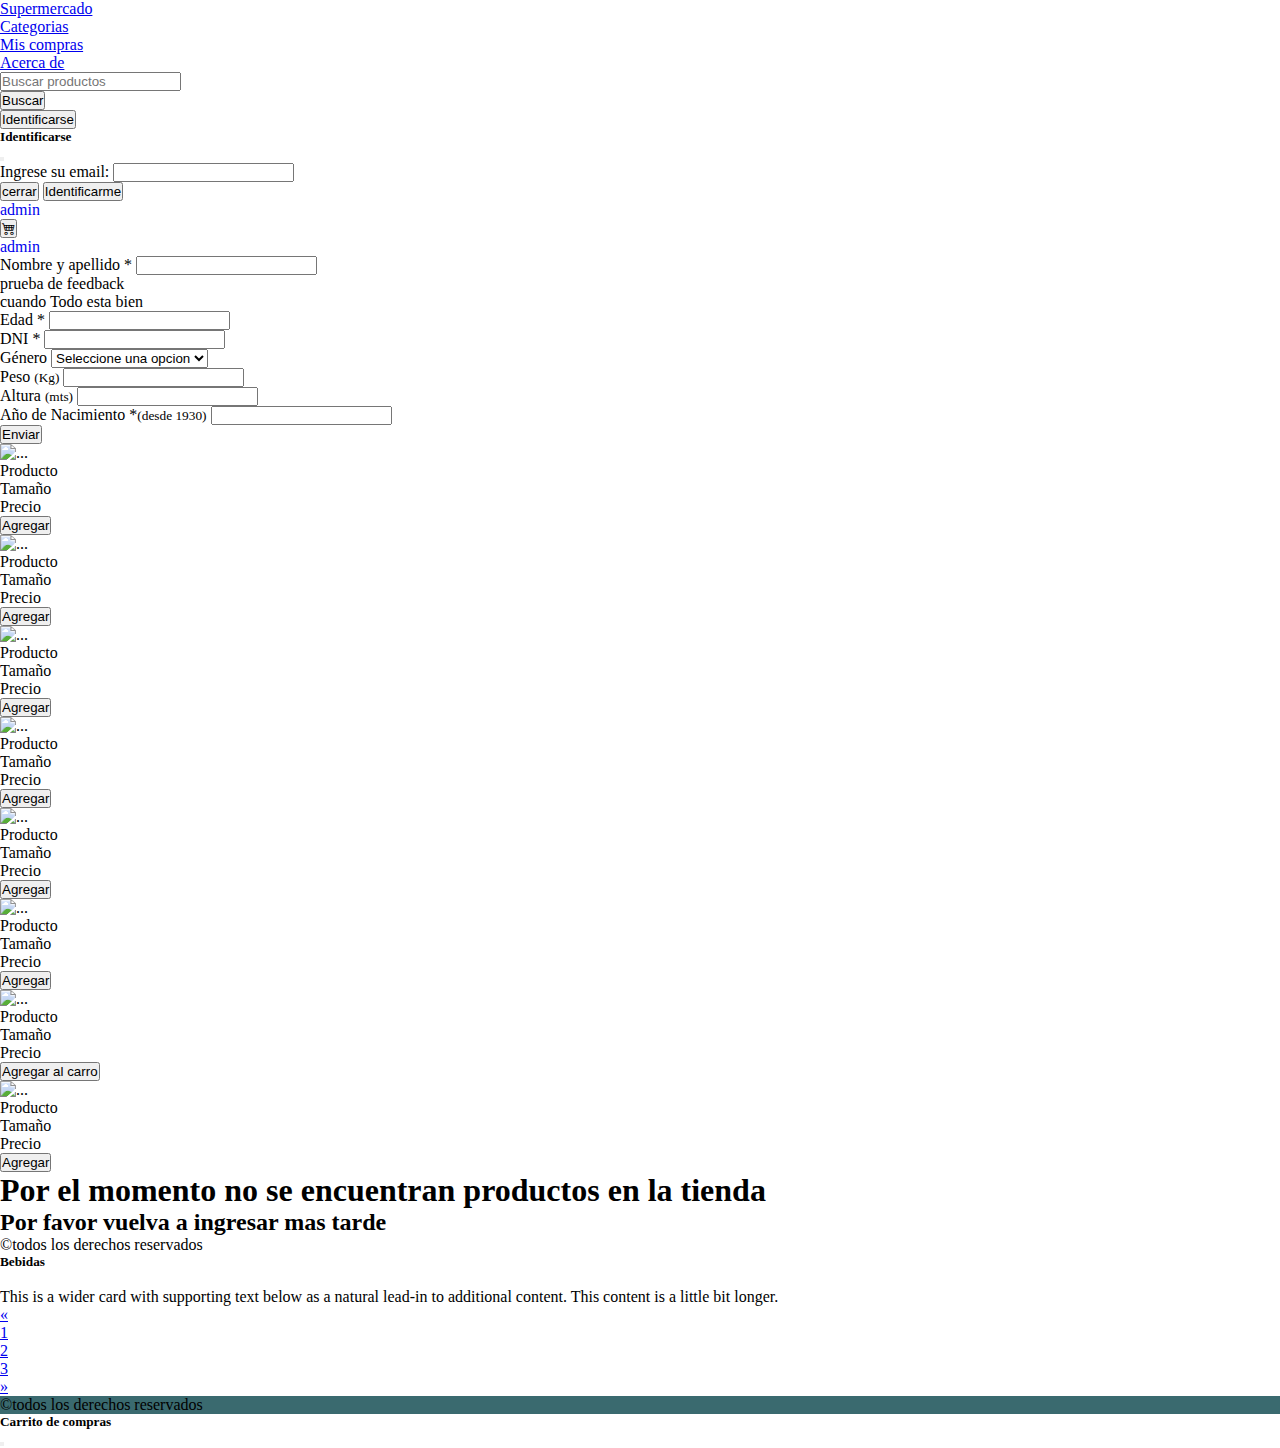
==== index.html @ f16c367e "Merge branch 'dev' into fara" ====
<!DOCTYPE html>
<html lang="es">
  <head>
    <meta charset="UTF-8" />
    <meta http-equiv="X-UA-Compatible" content="IE=edge" />
    <meta name="viewport" content="width=device-width, initial-scale=1.0" />
    <!-- CSS only -->
    <link
      href="https://cdn.jsdelivr.net/npm/bootstrap@5.2.0/dist/css/bootstrap.min.css"
      rel="stylesheet"
      integrity="sha384-gH2yIJqKdNHPEq0n4Mqa/HGKIhSkIHeL5AyhkYV8i59U5AR6csBvApHHNl/vI1Bx"
      crossorigin="anonymous"
    />

    <link
      rel="stylesheet"
      href="https://cdn.jsdelivr.net/npm/bootstrap-icons@1.9.1/font/bootstrap-icons.css"
    />

    <link rel="stylesheet" href="/css/style.css" />

    <title>Pagina principal</title>
  </head>
  <body>
    <header>
      <nav class="navbar navbar-expand-lg bg-danger row">
        <div class="d-flex justify-content-evenly">
          <div class="justify-content-center">
            <ul class="navbar-nav">
              <li class="nav-item mr-3">
                <a class="navbar-brand text-white" href="#">Supermercado</a>
              </li>
              <li class="nav-item">
                <a   class="nav-link text-white" href="#">Categorias</a>
              </li>
              <li class="nav-item">
                <a class="nav-link text-white" href="#">Mis compras</a>
              </li>
              <li class="nav-item">
                <a class="nav-link text-white" href="#">Acerca de</a>
              </li>
            </ul>
          </div>

          <div class="justify-content-center">
            <ul class="navbar-nav col">
              <li class="nav-item">
                <input
                  id="search"
                  name="search"
                  class="form-control"
                  placeholder="Buscar productos"
                  autocomplete="off"
                  aria-label="Search"
                  data-test="search-input"
                  value=""
                />
              </li>
              <li class="nav-item">
                <button type="search" class="btn btn-outline-light text-white">
                  Buscar
                </button>
              </li>
            </ul>
          </div>

          <div class="row">
            <button
              type="button"
              class="btn btn-outline-light text-white"
              data-bs-toggle="modal"
              data-bs-target="#exampleModal"
              data-bs-whatever="@mdo"
            >
              Identificarse
            </button>

            <div
              class="modal fade"
              id="exampleModal"
              tabindex="-1"
              aria-labelledby="exampleModalLabel"
              aria-hidden="true"
            >
              <div class="modal-dialog">
                <div class="modal-content">
                  <div class="modal-header">
                    <h5 class="modal-title" id="exampleModalLabel">
                      Identificarse
                    </h5>
                    <button
                      type="button"
                      class="btn-close"
                      data-bs-dismiss="modal"
                      aria-label="Close"
                    ></button>
                  </div>
                  <div class="modal-body">
                    <form>
                      <div class="mb-3">
                        <label for="email" class="col-form-label"
                          >Ingrese su email:</label
                        >
                        <input type="email" class="form-control" id="email" />
                      </div>
                      <div class="modal-footer">
                        <button
                          type="button"
                          class="btn btn-secondary"
                          data-bs-dismiss="modal"
                        >
                          cerrar
                        </button>
                        <button
                          type="button"
                          class="btn btn-primary"
                          id="btn-identificarse"
                        >
                          Identificarme
                        </button>
                      </div>
                    </form>
                  </div>
                </div>
              </div>
            </div>
          </div>
          <div>

            <a
              class="fs-5 text-center text-white justify-content-center"
              id="linkAdmin"
              type="link"
              href="/pages/administrador.html"
            >
              admin
            </a>
          </div>
          <button
            class="btn btn-outline-light"
            type="button"
            data-bs-toggle="offcanvas"
            data-bs-target="#offcanvasRight"
            aria-controls="offcanvasRight"
          >
          <i class="bi bi-cart4"></i>
          </button>
        </div>

          <a class="fs-5 text-center text-white justify-content-center" id="linkAdmin" type="link" href="/pages/administrador.html">
            admin
          </a> 
        </div> 
         
        </div>           
    </nav>
  </header>

    <main>
      <section class="container">
        <article>
            <!-- VENTANA MODAL AQUI DEJO EL LOGIN DEL ULTIMO FORM QUE USAMOS CON EMILSE -->
    <aside class="col-12 col-md-6">
      <form class="bg-light p-3 " >
        <div class="mb-3 " id="nombre">
          <label for="nombre">Nombre y apellido *</label>
          <input type="text"  class="form-control "/>
          <div class="invalid-feedback">prueba de feedback</div>
          <div class="valid-feedback">cuando Todo esta bien</div>
        </div>
        <div class="mb-3">
          <label for="edad">Edad *</label>
          <input type="text"  class="form-control" />
        </div>
        <div class="mb-3">
          <label for="dni">DNI *</label>
          <input type="text"  class="form-control" />
        </div>
        <div class="mb-3">
          <label for="genero">Género</label>
          <select  class="form-control">
            <option value="">Seleccione una opcion</option>
            <option value="H">Hombre</option>
            <option value="M">Mujer</option>
          </select>
        </div>
        <div class="mb-3">
          <label for="peso"
            >Peso <small class="text-muted">(Kg)</small></label
          >
          <input type="text"  class="form-control" />
        </div>
        <div class="mb-3">
          <label for="altura"
            >Altura <small class="text-muted">(mts)</small></label
          >
          <input type="text"  class="form-control" />
        </div>
        <div class="mb-3">
          <label for="fechaNacimiento"
            >Año de Nacimiento *<small class="text-muted"
              >(desde 1930)</small
            ></label
          >
          <input type="number"  class="form-control" />
        </div>
        <button class="btn btn-primary" type="submit">Enviar</button>
        
        <div class="alert alert-danger mt-3 d-none" role="alert" id="msjError">
        </div>
      </form>
    </aside>
        </article>
        

  <main class="container-fluid">
    <div class="col col-12">
    <div class="d-flex flex-wrap justify-content-center align-items-center">
    <div class="card m-2 p-1" style="width: 15rem;">
      <img src="https://picsum.photos/50" class="card-img-top" alt="...">
      <div class="card-body">
        <ul class="list-group list-group-flush">
          <li class="list-group-item">Producto</li>
          <li class="list-group-item">Tamaño</li>
          <li class="list-group-item">Precio</li>
        </ul>
        <button class="col-12 btn btn-danger agregarCarro" type="submit">
          Agregar
        </button>
      </div>
    </div>
    <div class="card m-2 p-1" style="width: 15rem;">
      <img src="https://picsum.photos/100" class="card-img-top" alt="...">
      <div class="card-body">
        <ul class="list-group list-group-flush">
          <li class="list-group-item">Producto</li>
          <li class="list-group-item">Tamaño</li>
          <li class="list-group-item">Precio</li>
        </ul>
        <button class="col-12 btn btn-danger agregarCarro" type="submit">
          Agregar
        </button>
      </div>
    </div>
    <div class="card m-2 p-1" style="width: 15rem;">
      <img src="https://picsum.photos/100" class="card-img-top" alt="...">
      <div class="card-body">
        <ul class="list-group list-group-flush">
          <li class="list-group-item">Producto</li>
          <li class="list-group-item">Tamaño</li>
          <li class="list-group-item">Precio</li>
        </ul>
        <button class="col-12 btn btn-danger agregarCarro" type="submit">
          Agregar
        </button>
      </div>
    </div>
    <div class="card m-2 p-1" style="width: 15rem;">
      <img src="https://picsum.photos/100" class="card-img-top" alt="...">
      <div class="card-body">
        <ul class="list-group list-group-flush">
          <li class="list-group-item">Producto</li>
          <li class="list-group-item">Tamaño</li>
          <li class="list-group-item">Precio</li>
        </ul>
        <button class="col-12 btn btn-danger agregarCarro" type="submit">
          Agregar
        </button>
      </div>
    </div>
    <div class="card m-2 p-1" style="width: 15rem;">
      <img src="https://picsum.photos/100" class="card-img-top" alt="...">
      <div class="card-body">
        <ul class="list-group list-group-flush">
          <li class="list-group-item">Producto</li>
          <li class="list-group-item">Tamaño</li>
          <li class="list-group-item">Precio</li>
        </ul>
        <button class="col-12 btn btn-danger agregarCarro" type="submit">
          Agregar
        </button>
      </div>
    </div>
    <div class="card m-2 p-1" style="width: 15rem;">
      <img src="https://picsum.photos/100" class="card-img-top" alt="...">
      <div class="card-body">
        <ul class="list-group list-group-flush">
          <li class="list-group-item">Producto</li>
          <li class="list-group-item">Tamaño</li>
          <li class="list-group-item">Precio</li>
        </ul>
        <button class="col-12 btn btn-danger agregarCarro" type="submit">
          Agregar
        </button>
      </div>
    </div>
    <div class="card m-2 p-1" style="width: 15rem;">
      <img src="https://picsum.photos/100" class="card-img-top" alt="...">
      <div class="card-body">
        <ul class="list-group list-group-flush">
          <li class="list-group-item">Producto</li>
          <li class="list-group-item">Tamaño</li>
          <li class="list-group-item">Precio</li>
        </ul>

        <button class="col-12 btn btn-danger agregarCarro" type="submit">
          Agregar al carro
        </button>
      </div>
    </div>
    <div class="card m-2 p-1" style="width: 15rem;">
      <img src="https://picsum.photos/100" class="card-img-top" alt="...">
      <div class="card-body">
        <ul class="list-group list-group-flush">
          <li class="list-group-item">Producto</li>
          <li class="list-group-item">Tamaño</li>
          <li class="list-group-item">Precio</li>
        </ul>   
        <button class="col-12 btn btn-danger agregarCarro" type="submit">
          Agregar
        </button>
      </div>
    </div>
  </div>
 
  


      </nav>
    </header>

    <main class="container-fluid">
      <section
        class="d-flex flex-wrap justify-content-center align-items-center"
        id="grillaProductos"
      ></section>
    </main>


    <footer class="text-center bg-danger text-white py-5">&copy;todos los derechos reservados
        <article class="row">
          <div class="card m-1 col-12 col-md-6 col col-lg-4" >
            <div class="row">
                <div class="card-body">
                  <h5 class="card-title">Bebidas</h5>
                  <img src="https://picsum.photos/200" alt=""> 
                  <p class="card-text">
                    This is a wider card with supporting text below as a natural
                    lead-in to additional content. This content is a little bit
                    longer.
                  </p>
                  
                </div>
              </div>
            </div>          
          </article>
      </section>
      <section >
          <article class="d-flex justify-content-center">
              <nav aria-label="Page navigation example">
                  <ul class="pagination">
                      <li class="page-item">
                          <a class="page-link" href="#" aria-label="Previous">
                              <span aria-hidden="true">&laquo;</span>
                            </a>
                        </li>
                        <li class="page-item"><a class="page-link" href="#">1</a></li>
                        <li class="page-item"><a class="page-link" href="#">2</a></li>
                        <li class="page-item"><a class="page-link" href="#">3</a></li>
                        <li class="page-item">
                            <a class="page-link" href="#" aria-label="Next">
                                <span aria-hidden="true">&raquo;</span>
                            </a>
                        </li>
                    </ul>
                </nav>
            </article>
      </section>
    </main>
    <footer class="text-center colorNav text-white py-5">&copy;todos los derechos reservados
    </footer>

    <div
      class="offcanvas offcanvas-end"
      tabindex="-1"
      id="offcanvasRight"
      aria-labelledby="offcanvasRightLabel"
    >
      <div class="offcanvas-header">
        <h5 id="offcanvasRightLabel">Carrito de compras</h5>
        <button
          type="button"
          class="btn-close text-reset"
          data-bs-dismiss="offcanvas"
          aria-label="Close"
        ></button>
      </div>
      <div id="carritoContainer" class="offcanvas-body"></div>
    </div>
    <script
      src="https://cdn.jsdelivr.net/npm/bootstrap@5.2.0/dist/js/bootstrap.bundle.min.js"
      integrity="sha384-A3rJD856KowSb7dwlZdYEkO39Gagi7vIsF0jrRAoQmDKKtQBHUuLZ9AsSv4jD4Xa"
      crossorigin="anonymous"
    ></script>

  <script src="js/app.js" type="module"></script>

</body>
</html>
---- css/style.css ----
*{
    padding: 0;
    margin: 0;
}

#linkAdmin{
    text-decoration: none;
}

 .cardBtn{
        background-color: #074f55 ;
    }
    .body{
        background-color: #d6e0e1 ;
    }
    .colorNav{
        background-color: #3a6a6f ;
    
    }
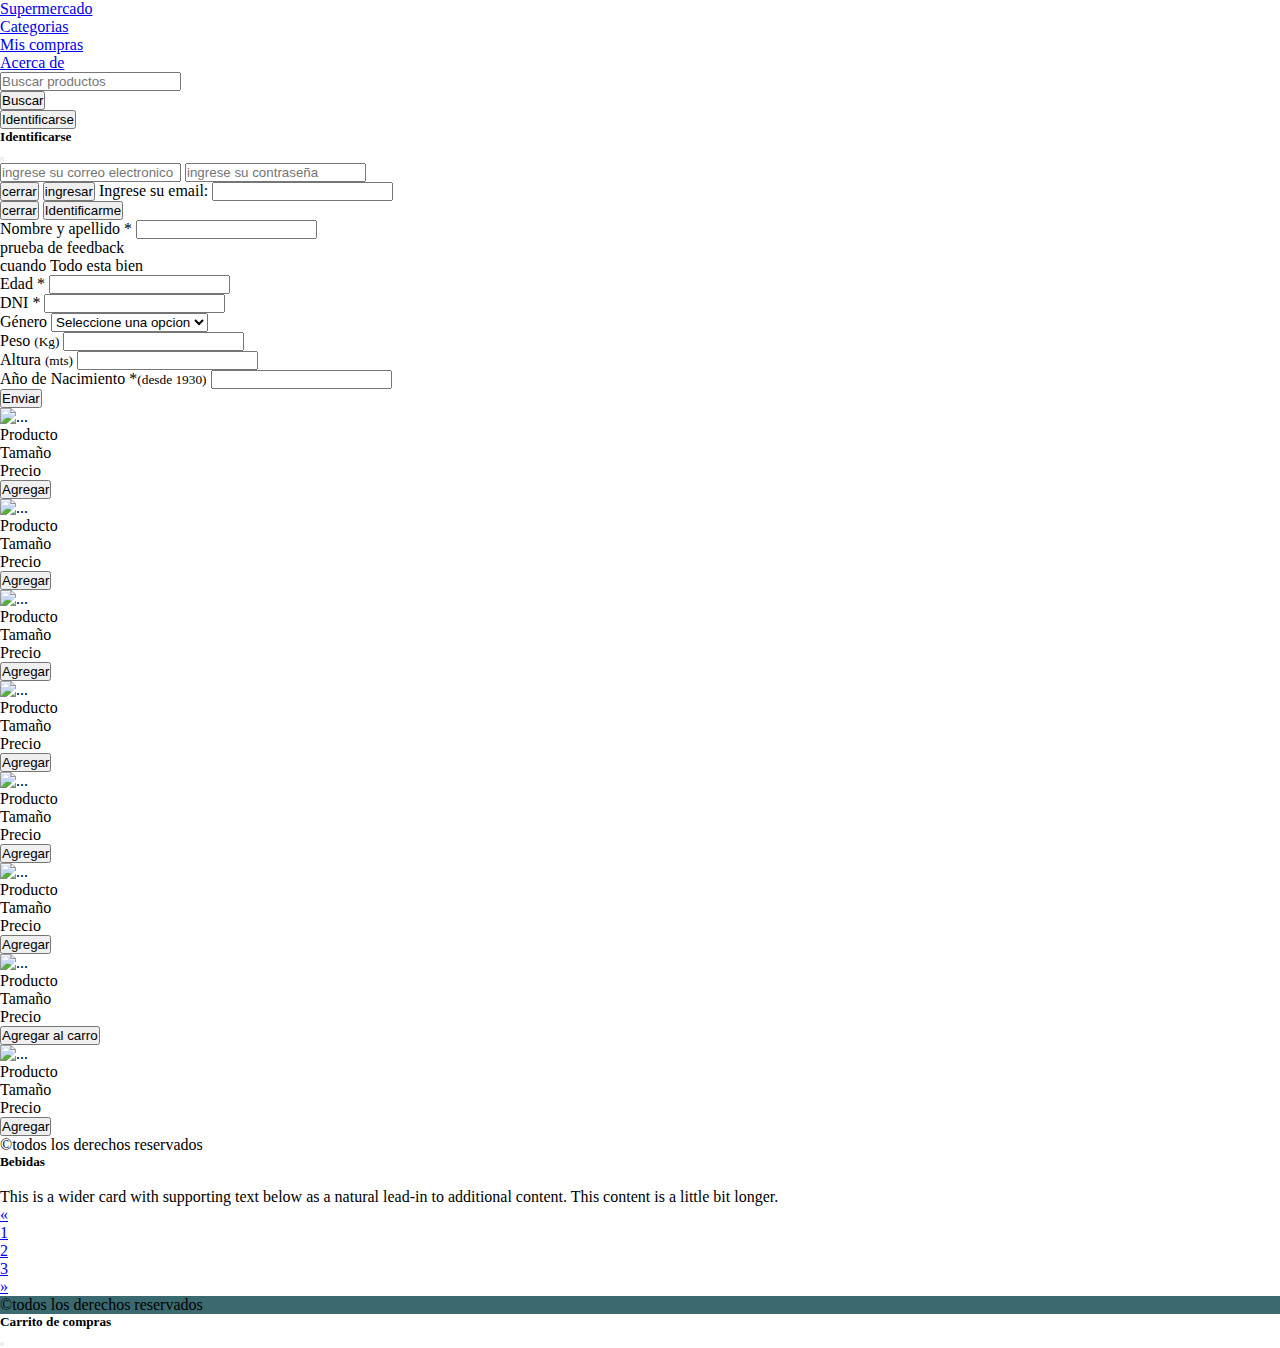
==== commit b946cdf5: "Merge branch 'dev' into sesion" ====
--- a/index.html
+++ b/index.html
@@ -98,6 +98,15 @@
                   <div class="modal-body">
                     <form>
                       <div class="mb-3">
+
+                        
+                        <input type="text" placeholder="ingrese su correo electronico" id="txtCorreo" id="email">
+                        <input type="password" placeholder="ingrese su contraseña" id="txtContraseña">
+                      </div>
+                      <div class="modal-footer">
+                        <button type="button" class="btn btn-secondary" data-bs-dismiss="modal">cerrar</button>
+                        <input type="button" value="ingresar" id="btnIngresar"></input>
+
                         <label for="email" class="col-form-label"
                           >Ingrese su email:</label
                         >
@@ -118,12 +127,18 @@
                         >
                           Identificarme
                         </button>
+
                       </div>
                     </form>
                   </div>
                 </div>
               </div>
             </div>
+
+            
+          </div> 
+          <!-- <div>
+
           </div>
           <div>
 
@@ -150,7 +165,7 @@
           <a class="fs-5 text-center text-white justify-content-center" id="linkAdmin" type="link" href="/pages/administrador.html">
             admin
           </a> 
-        </div> 
+        </div>  -->
          
         </div>           
     </nav>
@@ -403,7 +418,7 @@
       crossorigin="anonymous"
     ></script>
 
-  <script src="js/app.js" type="module"></script>
+    <script src="js/sesion.js"></script>
 
 </body>
 </html>
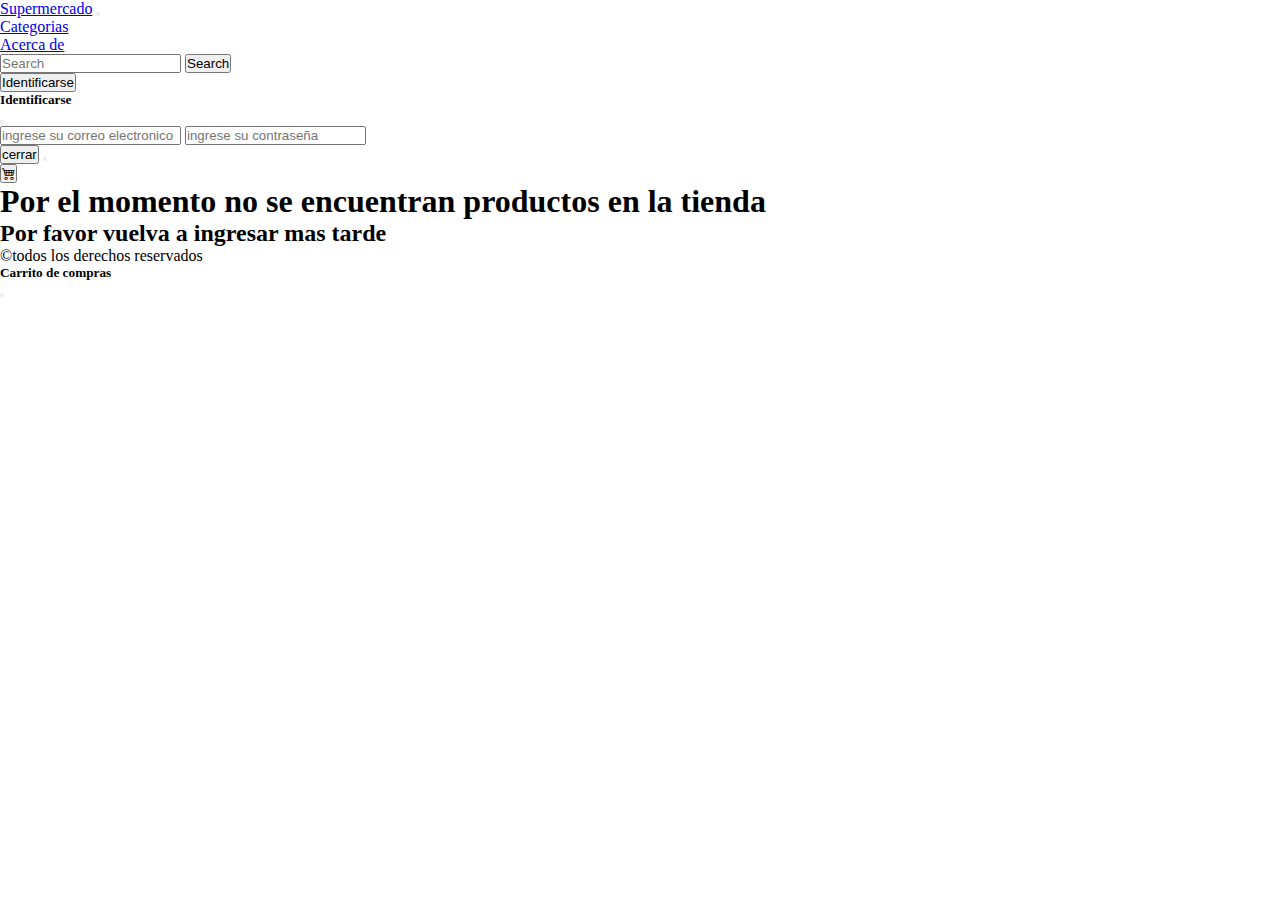
==== commit 178071c6: "Merge de fara y sesion" ====
--- a/index.html
+++ b/index.html
@@ -11,60 +11,37 @@
       integrity="sha384-gH2yIJqKdNHPEq0n4Mqa/HGKIhSkIHeL5AyhkYV8i59U5AR6csBvApHHNl/vI1Bx"
       crossorigin="anonymous"
     />
-
     <link
       rel="stylesheet"
       href="https://cdn.jsdelivr.net/npm/bootstrap-icons@1.9.1/font/bootstrap-icons.css"
     />
-
     <link rel="stylesheet" href="/css/style.css" />
 
     <title>Pagina principal</title>
   </head>
   <body>
     <header>
-      <nav class="navbar navbar-expand-lg bg-danger row">
-        <div class="d-flex justify-content-evenly">
-          <div class="justify-content-center">
-            <ul class="navbar-nav">
-              <li class="nav-item mr-3">
-                <a class="navbar-brand text-white" href="#">Supermercado</a>
-              </li>
-              <li class="nav-item">
-                <a   class="nav-link text-white" href="#">Categorias</a>
-              </li>
-              <li class="nav-item">
-                <a class="nav-link text-white" href="#">Mis compras</a>
-              </li>
-              <li class="nav-item">
-                <a class="nav-link text-white" href="#">Acerca de</a>
+      <nav class="navbar navbar-expand-lg navbar-light bg-danger">
+        <div class="container-fluid">
+          <a class="navbar-brand text-light" href="#">Supermercado</a>
+          <button class="navbar-toggler" type="button" data-bs-toggle="collapse" data-bs-target="#navbarSupportedContent" aria-controls="navbarSupportedContent" aria-expanded="false" aria-label="Toggle navigation">
+            <span class="navbar-toggler-icon"></span>
+          </button>
+          <div class="collapse navbar-collapse" id="navbarSupportedContent">
+            <ul class="navbar-nav mb-2 mb-lg-0 ">
+              <li class="nav-item">
+                <a class="nav-link active text-light" aria-current="page" href="#">Categorias</a>
+              </li>
+              <li class="nav-item">
+                <a class="nav-link text-light" href="#">Acerca de</a>
               </li>
             </ul>
-          </div>
-
-          <div class="justify-content-center">
-            <ul class="navbar-nav col">
-              <li class="nav-item">
-                <input
-                  id="search"
-                  name="search"
-                  class="form-control"
-                  placeholder="Buscar productos"
-                  autocomplete="off"
-                  aria-label="Search"
-                  data-test="search-input"
-                  value=""
-                />
-              </li>
-              <li class="nav-item">
-                <button type="search" class="btn btn-outline-light text-white">
-                  Buscar
-                </button>
-              </li>
-            </ul>
-          </div>
-
-          <div class="row">
+            <form class="d-flex mx-lg-auto">
+              <input class="form-control me-2" type="search" placeholder="Search" aria-label="Search" id="search">
+              <button class="btn btn-outline-success btn-outline-light" type="submit">Search</button>
+            </form>
+          </div>
+          <div>
             <button
               type="button"
               class="btn btn-outline-light text-white"
@@ -98,19 +75,17 @@
                   <div class="modal-body">
                     <form>
                       <div class="mb-3">
-
-                        
-                        <input type="text" placeholder="ingrese su correo electronico" id="txtCorreo" id="email">
-                        <input type="password" placeholder="ingrese su contraseña" id="txtContraseña">
-                      </div>
-                      <div class="modal-footer">
-                        <button type="button" class="btn btn-secondary" data-bs-dismiss="modal">cerrar</button>
-                        <input type="button" value="ingresar" id="btnIngresar"></input>
-
-                        <label for="email" class="col-form-label"
-                          >Ingrese su email:</label
-                        >
-                        <input type="email" class="form-control" id="email" />
+                        <input
+                          type="text"
+                          placeholder="ingrese su correo electronico"
+                          id="txtCorreo"
+                          id="email"
+                        />
+                        <input
+                          type="password"
+                          placeholder="ingrese su contraseña"
+                          id="txtContraseña"
+                        />
                       </div>
                       <div class="modal-footer">
                         <button
@@ -122,34 +97,130 @@
                         </button>
                         <button
                           type="button"
-                          class="btn btn-primary"
-                          id="btn-identificarse"
-                        >
-                          Identificarme
-                        </button>
-
+                          value="ingresar"
+                          id="btnIngresar"
+                        ></button>
                       </div>
                     </form>
                   </div>
                 </div>
               </div>
             </div>
-
-            
-          </div> 
-          <!-- <div>
-
-          </div>
-          <div>
-
-            <a
-              class="fs-5 text-center text-white justify-content-center"
-              id="linkAdmin"
-              type="link"
-              href="/pages/administrador.html"
-            >
-              admin
-            </a>
+          </div>
+          <button
+            class="btn btn-outline-light ms-5 me-lg-5"
+            type="button"
+            data-bs-toggle="offcanvas"
+            data-bs-target="#offcanvasRight"
+            aria-controls="offcanvasRight"
+          >
+            <i class="bi bi-cart4"></i>
+          </button>
+        </div>
+      </nav>
+      <!-- <nav class="navbar navbar-expand-lg bg-danger row ">
+        <div class="d-flex justify-content-evenly">
+          <div class="">
+            <ul class="navbar-nav">
+              <li class="nav-item mr-3">
+                <a class="navbar-brand text-white" href="#">Supermercado</a>
+              </li>
+              <li class="nav-item">
+                <a class="nav-link text-white" href="#">Categorias</a>
+              </li>
+              <li class="nav-item">
+                <a class="nav-link text-white" href="#">Acerca de</a>
+              </li>
+            </ul>
+          </div>
+
+          <div class="justify-content-center">
+            <ul class="navbar-nav col">
+              <li class="nav-item">
+                <input
+                  id="search"
+                  name="search"
+                  class="form-control"
+                  placeholder="Buscar productos"
+                  autocomplete="off"
+                  aria-label="Search"
+                  data-test="search-input"
+                  value=""
+                />
+              </li>
+              <li class="nav-item">
+                <button type="search" class="btn btn-outline-light text-white">
+                  Buscar
+                </button>
+              </li>
+            </ul>
+          </div>
+
+          <div class="row">
+            <button
+              type="button"
+              class="btn btn-outline-light text-white"
+              data-bs-toggle="modal"
+              data-bs-target="#exampleModal"
+              data-bs-whatever="@mdo"
+            >
+              Identificarse
+            </button>
+
+            <div
+              class="modal fade"
+              id="exampleModal"
+              tabindex="-1"
+              aria-labelledby="exampleModalLabel"
+              aria-hidden="true"
+            >
+              <div class="modal-dialog">
+                <div class="modal-content">
+                  <div class="modal-header">
+                    <h5 class="modal-title" id="exampleModalLabel">
+                      Identificarse
+                    </h5>
+                    <button
+                      type="button"
+                      class="btn-close"
+                      data-bs-dismiss="modal"
+                      aria-label="Close"
+                    ></button>
+                  </div>
+                  <div class="modal-body">
+                    <form>
+                      <div class="mb-3">
+                        <input
+                          type="text"
+                          placeholder="ingrese su correo electronico"
+                          id="txtCorreo"
+                          id="email"
+                        />
+                        <input
+                          type="password"
+                          placeholder="ingrese su contraseña"
+                          id="txtContraseña"
+                        />
+                      </div>
+                      <div class="modal-footer">
+                        <button
+                          type="button"
+                          class="btn btn-secondary"
+                          data-bs-dismiss="modal"
+                        >
+                          cerrar
+                        </button>
+                        <button
+                          type="button"
+                          value="ingresar"
+                          id="btnIngresar"
+                        ></button>
+                      </div>
+                    </form>
+                  </div>
+                </div>
+              </div>
+            </div>
           </div>
           <button
             class="btn btn-outline-light"
@@ -158,190 +229,10 @@
             data-bs-target="#offcanvasRight"
             aria-controls="offcanvasRight"
           >
-          <i class="bi bi-cart4"></i>
+            <i class="bi bi-cart4"></i>
           </button>
         </div>
-
-          <a class="fs-5 text-center text-white justify-content-center" id="linkAdmin" type="link" href="/pages/administrador.html">
-            admin
-          </a> 
-        </div>  -->
-         
-        </div>           
-    </nav>
-  </header>
-
-    <main>
-      <section class="container">
-        <article>
-            <!-- VENTANA MODAL AQUI DEJO EL LOGIN DEL ULTIMO FORM QUE USAMOS CON EMILSE -->
-    <aside class="col-12 col-md-6">
-      <form class="bg-light p-3 " >
-        <div class="mb-3 " id="nombre">
-          <label for="nombre">Nombre y apellido *</label>
-          <input type="text"  class="form-control "/>
-          <div class="invalid-feedback">prueba de feedback</div>
-          <div class="valid-feedback">cuando Todo esta bien</div>
-        </div>
-        <div class="mb-3">
-          <label for="edad">Edad *</label>
-          <input type="text"  class="form-control" />
-        </div>
-        <div class="mb-3">
-          <label for="dni">DNI *</label>
-          <input type="text"  class="form-control" />
-        </div>
-        <div class="mb-3">
-          <label for="genero">Género</label>
-          <select  class="form-control">
-            <option value="">Seleccione una opcion</option>
-            <option value="H">Hombre</option>
-            <option value="M">Mujer</option>
-          </select>
-        </div>
-        <div class="mb-3">
-          <label for="peso"
-            >Peso <small class="text-muted">(Kg)</small></label
-          >
-          <input type="text"  class="form-control" />
-        </div>
-        <div class="mb-3">
-          <label for="altura"
-            >Altura <small class="text-muted">(mts)</small></label
-          >
-          <input type="text"  class="form-control" />
-        </div>
-        <div class="mb-3">
-          <label for="fechaNacimiento"
-            >Año de Nacimiento *<small class="text-muted"
-              >(desde 1930)</small
-            ></label
-          >
-          <input type="number"  class="form-control" />
-        </div>
-        <button class="btn btn-primary" type="submit">Enviar</button>
-        
-        <div class="alert alert-danger mt-3 d-none" role="alert" id="msjError">
-        </div>
-      </form>
-    </aside>
-        </article>
-        
-
-  <main class="container-fluid">
-    <div class="col col-12">
-    <div class="d-flex flex-wrap justify-content-center align-items-center">
-    <div class="card m-2 p-1" style="width: 15rem;">
-      <img src="https://picsum.photos/50" class="card-img-top" alt="...">
-      <div class="card-body">
-        <ul class="list-group list-group-flush">
-          <li class="list-group-item">Producto</li>
-          <li class="list-group-item">Tamaño</li>
-          <li class="list-group-item">Precio</li>
-        </ul>
-        <button class="col-12 btn btn-danger agregarCarro" type="submit">
-          Agregar
-        </button>
-      </div>
-    </div>
-    <div class="card m-2 p-1" style="width: 15rem;">
-      <img src="https://picsum.photos/100" class="card-img-top" alt="...">
-      <div class="card-body">
-        <ul class="list-group list-group-flush">
-          <li class="list-group-item">Producto</li>
-          <li class="list-group-item">Tamaño</li>
-          <li class="list-group-item">Precio</li>
-        </ul>
-        <button class="col-12 btn btn-danger agregarCarro" type="submit">
-          Agregar
-        </button>
-      </div>
-    </div>
-    <div class="card m-2 p-1" style="width: 15rem;">
-      <img src="https://picsum.photos/100" class="card-img-top" alt="...">
-      <div class="card-body">
-        <ul class="list-group list-group-flush">
-          <li class="list-group-item">Producto</li>
-          <li class="list-group-item">Tamaño</li>
-          <li class="list-group-item">Precio</li>
-        </ul>
-        <button class="col-12 btn btn-danger agregarCarro" type="submit">
-          Agregar
-        </button>
-      </div>
-    </div>
-    <div class="card m-2 p-1" style="width: 15rem;">
-      <img src="https://picsum.photos/100" class="card-img-top" alt="...">
-      <div class="card-body">
-        <ul class="list-group list-group-flush">
-          <li class="list-group-item">Producto</li>
-          <li class="list-group-item">Tamaño</li>
-          <li class="list-group-item">Precio</li>
-        </ul>
-        <button class="col-12 btn btn-danger agregarCarro" type="submit">
-          Agregar
-        </button>
-      </div>
-    </div>
-    <div class="card m-2 p-1" style="width: 15rem;">
-      <img src="https://picsum.photos/100" class="card-img-top" alt="...">
-      <div class="card-body">
-        <ul class="list-group list-group-flush">
-          <li class="list-group-item">Producto</li>
-          <li class="list-group-item">Tamaño</li>
-          <li class="list-group-item">Precio</li>
-        </ul>
-        <button class="col-12 btn btn-danger agregarCarro" type="submit">
-          Agregar
-        </button>
-      </div>
-    </div>
-    <div class="card m-2 p-1" style="width: 15rem;">
-      <img src="https://picsum.photos/100" class="card-img-top" alt="...">
-      <div class="card-body">
-        <ul class="list-group list-group-flush">
-          <li class="list-group-item">Producto</li>
-          <li class="list-group-item">Tamaño</li>
-          <li class="list-group-item">Precio</li>
-        </ul>
-        <button class="col-12 btn btn-danger agregarCarro" type="submit">
-          Agregar
-        </button>
-      </div>
-    </div>
-    <div class="card m-2 p-1" style="width: 15rem;">
-      <img src="https://picsum.photos/100" class="card-img-top" alt="...">
-      <div class="card-body">
-        <ul class="list-group list-group-flush">
-          <li class="list-group-item">Producto</li>
-          <li class="list-group-item">Tamaño</li>
-          <li class="list-group-item">Precio</li>
-        </ul>
-
-        <button class="col-12 btn btn-danger agregarCarro" type="submit">
-          Agregar al carro
-        </button>
-      </div>
-    </div>
-    <div class="card m-2 p-1" style="width: 15rem;">
-      <img src="https://picsum.photos/100" class="card-img-top" alt="...">
-      <div class="card-body">
-        <ul class="list-group list-group-flush">
-          <li class="list-group-item">Producto</li>
-          <li class="list-group-item">Tamaño</li>
-          <li class="list-group-item">Precio</li>
-        </ul>   
-        <button class="col-12 btn btn-danger agregarCarro" type="submit">
-          Agregar
-        </button>
-      </div>
-    </div>
-  </div>
- 
-  
-
-
-      </nav>
+      </nav> -->
     </header>
 
     <main class="container-fluid">
@@ -351,48 +242,8 @@
       ></section>
     </main>
 
-
-    <footer class="text-center bg-danger text-white py-5">&copy;todos los derechos reservados
-        <article class="row">
-          <div class="card m-1 col-12 col-md-6 col col-lg-4" >
-            <div class="row">
-                <div class="card-body">
-                  <h5 class="card-title">Bebidas</h5>
-                  <img src="https://picsum.photos/200" alt=""> 
-                  <p class="card-text">
-                    This is a wider card with supporting text below as a natural
-                    lead-in to additional content. This content is a little bit
-                    longer.
-                  </p>
-                  
-                </div>
-              </div>
-            </div>          
-          </article>
-      </section>
-      <section >
-          <article class="d-flex justify-content-center">
-              <nav aria-label="Page navigation example">
-                  <ul class="pagination">
-                      <li class="page-item">
-                          <a class="page-link" href="#" aria-label="Previous">
-                              <span aria-hidden="true">&laquo;</span>
-                            </a>
-                        </li>
-                        <li class="page-item"><a class="page-link" href="#">1</a></li>
-                        <li class="page-item"><a class="page-link" href="#">2</a></li>
-                        <li class="page-item"><a class="page-link" href="#">3</a></li>
-                        <li class="page-item">
-                            <a class="page-link" href="#" aria-label="Next">
-                                <span aria-hidden="true">&raquo;</span>
-                            </a>
-                        </li>
-                    </ul>
-                </nav>
-            </article>
-      </section>
-    </main>
-    <footer class="text-center colorNav text-white py-5">&copy;todos los derechos reservados
+    <footer class="text-center bg-danger text-white py-5">
+      &copy;todos los derechos reservados
     </footer>
 
     <div
@@ -417,10 +268,7 @@
       integrity="sha384-A3rJD856KowSb7dwlZdYEkO39Gagi7vIsF0jrRAoQmDKKtQBHUuLZ9AsSv4jD4Xa"
       crossorigin="anonymous"
     ></script>
-
+    <script src="js/app.js"></script>
     <script src="js/sesion.js"></script>
-
-</body>
+  </body>
 </html>
-
-   
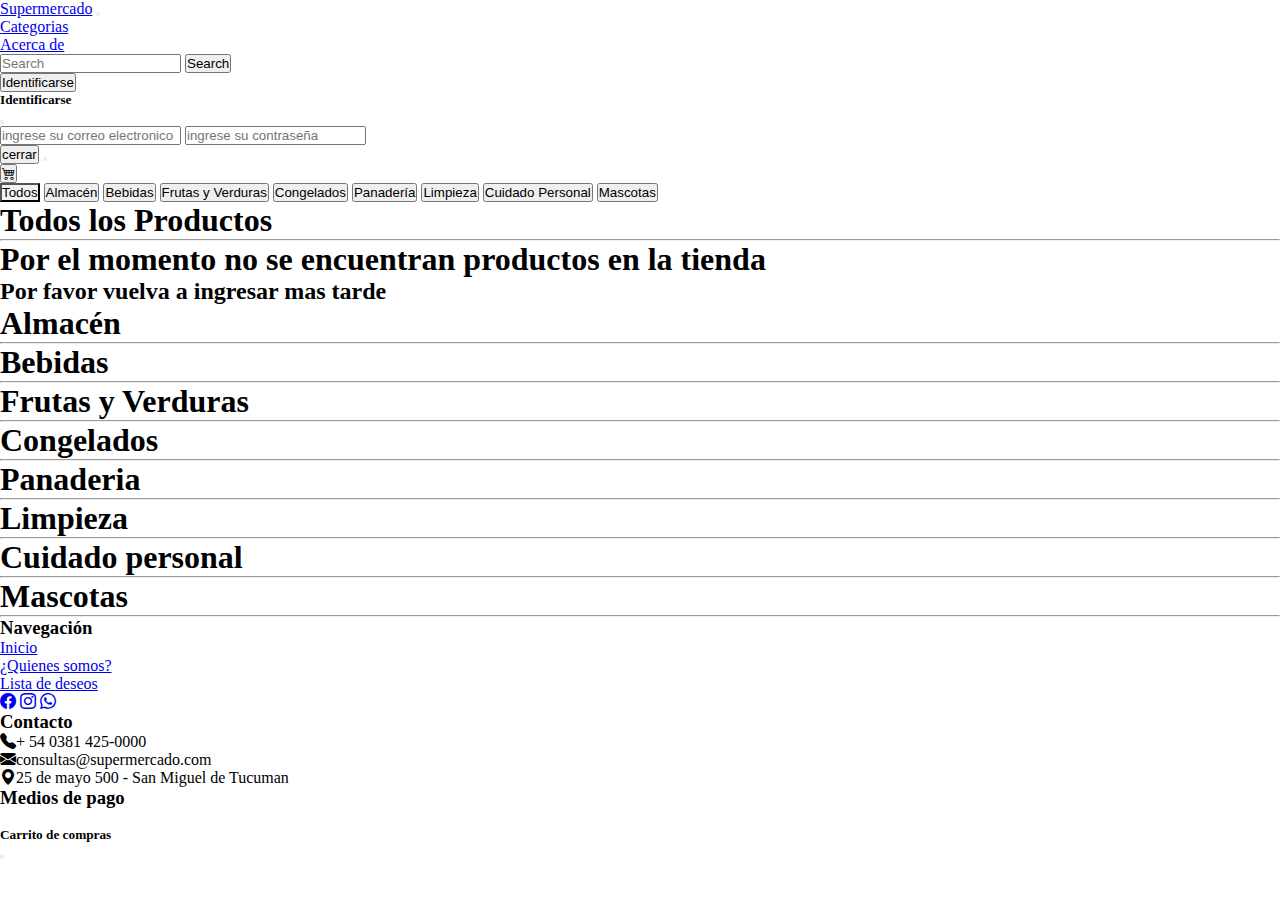
==== commit 812a315d: "Merge branch 'fara' into manu" ====
--- a/index.html
+++ b/index.html
@@ -24,21 +24,45 @@
       <nav class="navbar navbar-expand-lg navbar-light bg-danger">
         <div class="container-fluid">
           <a class="navbar-brand text-light" href="#">Supermercado</a>
-          <button class="navbar-toggler" type="button" data-bs-toggle="collapse" data-bs-target="#navbarSupportedContent" aria-controls="navbarSupportedContent" aria-expanded="false" aria-label="Toggle navigation">
+          <button
+            class="navbar-toggler"
+            type="button"
+            data-bs-toggle="collapse"
+            data-bs-target="#navbarSupportedContent"
+            aria-controls="navbarSupportedContent"
+            aria-expanded="false"
+            aria-label="Toggle navigation"
+          >
             <span class="navbar-toggler-icon"></span>
           </button>
           <div class="collapse navbar-collapse" id="navbarSupportedContent">
-            <ul class="navbar-nav mb-2 mb-lg-0 ">
+            <ul class="navbar-nav mb-2 mb-lg-0">
               <li class="nav-item">
-                <a class="nav-link active text-light" aria-current="page" href="#">Categorias</a>
+                <a
+                  class="nav-link active text-light"
+                  aria-current="page"
+                  href="#"
+                  >Categorias</a
+                >
               </li>
               <li class="nav-item">
                 <a class="nav-link text-light" href="#">Acerca de</a>
               </li>
             </ul>
             <form class="d-flex mx-lg-auto">
-              <input class="form-control me-2" type="search" placeholder="Search" aria-label="Search" id="search">
-              <button class="btn btn-outline-success btn-outline-light" type="submit">Search</button>
+              <input
+                class="form-control me-2"
+                type="search"
+                placeholder="Search"
+                aria-label="Search"
+                id="search"
+              />
+              <button
+                class="btn btn-outline-success btn-outline-light"
+                type="submit"
+              >
+                Search
+              </button>
             </form>
           </div>
           <div>
@@ -118,132 +142,368 @@
           </button>
         </div>
       </nav>
-      <!-- <nav class="navbar navbar-expand-lg bg-danger row ">
-        <div class="d-flex justify-content-evenly">
-          <div class="">
-            <ul class="navbar-nav">
-              <li class="nav-item mr-3">
-                <a class="navbar-brand text-white" href="#">Supermercado</a>
-              </li>
-              <li class="nav-item">
-                <a class="nav-link text-white" href="#">Categorias</a>
-              </li>
-              <li class="nav-item">
-                <a class="nav-link text-white" href="#">Acerca de</a>
-              </li>
-            </ul>
-          </div>
-
-          <div class="justify-content-center">
-            <ul class="navbar-nav col">
-              <li class="nav-item">
-                <input
-                  id="search"
-                  name="search"
-                  class="form-control"
-                  placeholder="Buscar productos"
-                  autocomplete="off"
-                  aria-label="Search"
-                  data-test="search-input"
-                  value=""
-                />
-              </li>
-              <li class="nav-item">
-                <button type="search" class="btn btn-outline-light text-white">
-                  Buscar
-                </button>
-              </li>
-            </ul>
-          </div>
-
-          <div class="row">
-            <button
-              type="button"
-              class="btn btn-outline-light text-white"
-              data-bs-toggle="modal"
-              data-bs-target="#exampleModal"
-              data-bs-whatever="@mdo"
-            >
-              Identificarse
-            </button>
-
-            <div
-              class="modal fade"
-              id="exampleModal"
-              tabindex="-1"
-              aria-labelledby="exampleModalLabel"
-              aria-hidden="true"
-            >
-              <div class="modal-dialog">
-                <div class="modal-content">
-                  <div class="modal-header">
-                    <h5 class="modal-title" id="exampleModalLabel">
-                      Identificarse
-                    </h5>
-                    <button
-                      type="button"
-                      class="btn-close"
-                      data-bs-dismiss="modal"
-                      aria-label="Close"
-                    ></button>
-                  </div>
-                  <div class="modal-body">
-                    <form>
-                      <div class="mb-3">
-                        <input
-                          type="text"
-                          placeholder="ingrese su correo electronico"
-                          id="txtCorreo"
-                          id="email"
-                        />
-                        <input
-                          type="password"
-                          placeholder="ingrese su contraseña"
-                          id="txtContraseña"
-                        />
-                      </div>
-                      <div class="modal-footer">
-                        <button
-                          type="button"
-                          class="btn btn-secondary"
-                          data-bs-dismiss="modal"
-                        >
-                          cerrar
-                        </button>
-                        <button
-                          type="button"
-                          value="ingresar"
-                          id="btnIngresar"
-                        ></button>
-                      </div>
-                    </form>
-                  </div>
-                </div>
-              </div>
-            </div>
-          </div>
-          <button
-            class="btn btn-outline-light"
-            type="button"
-            data-bs-toggle="offcanvas"
-            data-bs-target="#offcanvasRight"
-            aria-controls="offcanvasRight"
-          >
-            <i class="bi bi-cart4"></i>
-          </button>
-        </div>
-      </nav> -->
     </header>
-
-    <main class="container-fluid">
+    <main class="d-flex align-items-start">
       <section
-        class="d-flex flex-wrap justify-content-center align-items-center"
-        id="grillaProductos"
-      ></section>
+        class="nav flex-column nav-pills col-2"
+        id="v-pills-tab"
+        role="tablist"
+        aria-orientation="vertical"
+      >
+        <button
+          class="nav-link text-dark py-3 rounded-0 active text-start"
+          id="v-pills-todos-tab"
+          data-bs-toggle="pill"
+          data-bs-target="#v-pills-todos"
+          type="button"
+          role="tab"
+          aria-controls="v-pills-todos"
+          aria-selected="true"
+        >
+          Todos
+        </button>
+        <button
+          class="nav-link text-dark py-3 rounded-0 text-start"
+          id="v-pills-almacen-tab"
+          data-bs-toggle="pill"
+          data-bs-target="#v-pills-almacen"
+          type="button"
+          role="tab"
+          aria-controls="v-pills-almacen"
+          aria-selected="false"
+        >
+          Almacén
+        </button>
+        <button
+          class="nav-link text-dark py-3 rounded-0 text-start"
+          id="v-pills-bebidas-tab"
+          data-bs-toggle="pill"
+          data-bs-target="#v-pills-bebidas"
+          type="button"
+          role="tab"
+          aria-controls="v-pills-bebidas"
+          aria-selected="false"
+        >
+          Bebidas
+        </button>
+        <button
+          class="nav-link text-dark py-3 rounded-0 text-start"
+          id="v-pills-frutasVerduras-tab"
+          data-bs-toggle="pill"
+          data-bs-target="#v-pills-frutasVerduras"
+          type="button"
+          role="tab"
+          aria-controls="v-pills-frutasVerduras"
+          aria-selected="false"
+        >
+          Frutas y Verduras
+        </button>
+        <button
+          class="nav-link text-dark py-3 rounded-0 text-start"
+          id="v-pills-congelados-tab"
+          data-bs-toggle="pill"
+          data-bs-target="#v-pills-congelados"
+          type="button"
+          role="tab"
+          aria-controls="v-pills-congelados"
+          aria-selected="false"
+        >
+          Congelados
+        </button>
+        <button
+          class="nav-link text-dark py-3 rounded-0 text-start"
+          id="v-pills-panaderia-tab"
+          data-bs-toggle="pill"
+          data-bs-target="#v-pills-panaderia"
+          type="button"
+          role="tab"
+          aria-controls="v-pills-panaderia"
+          aria-selected="false"
+        >
+          Panadería
+        </button>
+        <button
+          class="nav-link text-dark py-3 rounded-0 text-start"
+          id="v-pills-limpieza-tab"
+          data-bs-toggle="pill"
+          data-bs-target="#v-pills-limpieza"
+          type="button"
+          role="tab"
+          aria-controls="v-pills-limpieza"
+          aria-selected="false"
+        >
+          Limpieza
+        </button>
+        <button
+          class="nav-link text-dark py-3 rounded-0 text-start"
+          id="v-pills-cuidadoPersonal-tab"
+          data-bs-toggle="pill"
+          data-bs-target="#v-pills-cuidadoPersonal"
+          type="button"
+          role="tab"
+          aria-controls="v-pills-cuidadoPersonal"
+          aria-selected="false"
+        >
+          Cuidado Personal
+        </button>
+        <button
+          class="nav-link text-dark py-3 rounded-0 text-start"
+          id="v-pills-mascotas-tab"
+          data-bs-toggle="pill"
+          data-bs-target="#v-pills-mascotas"
+          type="button"
+          role="tab"
+          aria-controls="v-pills-mascotas"
+          aria-selected="false"
+        >
+          Mascotas
+        </button>
+      </section>
+      <section class="col-10 tab-content" id="v-pills-tabContent">
+        <div
+          class="tab-pane fade show active"
+          id="v-pills-todos"
+          role="tabpanel"
+          aria-labelledby="v-pills-todos-tab"
+          tabindex="0"
+        >
+          <div class="container px-5 mt-4">
+            <h1 class="fw-bolder">Todos los Productos</h1>
+            <hr />
+          </div>
+          <div
+            class="row justify-content-around d-flex flex-wrap justify-content-center align-items-center"
+            id="grillaTodos"
+          ></div>
+        </div>
+        <div
+          class="tab-pane fade"
+          id="v-pills-almacen"
+          role="tabpanel"
+          aria-labelledby="v-pills-almacen-tab"
+          tabindex="0"
+        >
+          <div class="container px-5 mt-4">
+            <h1 class="fw-bolder">Almacén</h1>
+            <hr />
+          </div>
+          <div
+            class="row justify-content-around d-flex flex-wrap justify-content-center align-items-center"
+            id="grillaAlmacen"
+          ></div>
+        </div>
+        <div
+          class="tab-pane fade"
+          id="v-pills-bebidas"
+          role="tabpanel"
+          aria-labelledby="v-pills-bebidas-tab"
+          tabindex="0"
+        >
+          <div class="container px-5 mt-4">
+            <h1 class="fw-bolder">Bebidas</h1>
+            <hr />
+          </div>
+          <div
+            class="row justify-content-around d-flex flex-wrap justify-content-center align-items-center"
+            id="grillaBebidas"
+          ></div>
+        </div>
+        <div
+          class="tab-pane fade"
+          id="v-pills-frutasVerduras"
+          role="tabpanel"
+          aria-labelledby="v-pills-frutasVerduras-tab"
+          tabindex="0"
+        >
+          <div class="container px-5 mt-4">
+            <h1 class="fw-bolder">Frutas y Verduras</h1>
+            <hr />
+          </div>
+          <div
+            class="row justify-content-around d-flex flex-wrap justify-content-center align-items-center"
+            id="grillaFrutasVerduras"
+          ></div>
+        </div>
+        <div
+          class="tab-pane fade"
+          id="v-pills-congelados"
+          role="tabpanel"
+          aria-labelledby="v-pills-congelados-tab"
+          tabindex="0"
+        >
+          <div class="container px-5 mt-4">
+            <h1 class="fw-bolder">Congelados</h1>
+            <hr />
+          </div>
+          <div
+            class="row justify-content-around d-flex flex-wrap justify-content-center align-items-center"
+            id="grillaCongelados"
+          ></div>
+        </div>
+        <div
+          class="tab-pane fade"
+          id="v-pills-panaderia"
+          role="tabpanel"
+          aria-labelledby="v-pills-panaderia-tab"
+          tabindex="0"
+        >
+          <div class="container px-5 mt-4">
+            <h1 class="fw-bolder">Panaderia</h1>
+            <hr />
+          </div>
+          <div
+            class="row justify-content-around d-flex flex-wrap justify-content-center align-items-center"
+            id="grillaPanaderia"
+          ></div>
+        </div>
+        <div
+          class="tab-pane fade"
+          id="v-pills-limpieza"
+          role="tabpanel"
+          aria-labelledby="v-pills-limpieza-tab"
+          tabindex="0"
+        >
+          <div class="container px-5 mt-4">
+            <h1 class="fw-bolder">Limpieza</h1>
+            <hr />
+          </div>
+          <div
+            class="row justify-content-around d-flex flex-wrap justify-content-center align-items-center"
+            id="grillaLimpieza"
+          ></div>
+        </div>
+        <div
+          class="tab-pane fade"
+          id="v-pills-cuidadoPersonal"
+          role="tabpanel"
+          aria-labelledby="v-pills-cuidadoPersonal-tab"
+          tabindex="0"
+        >
+          <div class="container px-5 mt-4">
+            <h1 class="fw-bolder">Cuidado personal</h1>
+            <hr />
+          </div>
+          <div
+            class="row justify-content-around d-flex flex-wrap justify-content-center align-items-center"
+            id="grillaCuidadoPersonal"
+          ></div>
+        </div>
+        <div
+          class="tab-pane fade"
+          id="v-pills-mascotas"
+          role="tabpanel"
+          aria-labelledby="v-pills-mascotas-tab"
+          tabindex="0"
+        >
+          <div class="container px-5 mt-4">
+            <h1 class="fw-bolder">Mascotas</h1>
+            <hr />
+          </div>
+          <div
+            class="row justify-content-around d-flex flex-wrap justify-content-center align-items-center"
+            id="grillaMascotas"
+          ></div>
+        </div>
+      </section>
     </main>
 
-    <footer class="text-center bg-danger text-white py-5">
-      &copy;todos los derechos reservados
+    <footer class="bg-danger text-light">
+      <section class="container d-flex flex-wrap justify-content-between">
+        <article class="footerCol pt-4">
+          <h3 class="fw-bolder">Navegación</h3>
+          <ul class="list-unstyled list-group">
+            <li class="mb-1">
+              <a class="link-light text-decoration-none" href="index.html"
+                >Inicio</a
+              >
+            </li>
+            <li class="mb-1">
+              <a
+                class="link-light text-decoration-none"
+                href="quienesSomos.html"
+                >¿Quienes somos?</a
+              >
+            </li>
+            <li class="mb-1">
+              <a class="link-light text-decoration-none" href="listaDeseos.html"
+                >Lista de deseos</a
+              >
+            </li>
+          </ul>
+          <div class="fs-1">
+            <a class="link-light" href="error.html">
+              <i class="bi bi-facebook me-3"></i
+            ></a>
+            <a class="link-light" href="error.html"
+              ><i class="bi bi-instagram me-3"></i
+            ></a>
+            <a class="link-light" href="error.html"
+              ><i class="bi bi-whatsapp"></i
+            ></a>
+          </div>
+        </article>
+        <article class="footerCol pt-4">
+          <h3 class="fw-bolder">Contacto</h3>
+          <ul class="list-unstyled list-group">
+            <li class="mb-1">
+              <i class="bi bi-telephone-fill me-1"></i>+ 54 0381 425-0000
+            </li>
+            <li class="mb-1">
+              <i class="bi bi-envelope-fill me-1"></i>consultas@supermercado.com
+            </li>
+            <li class="mb-1">
+              <i class="bi bi-geo-alt-fill me-1"></i>25 de mayo 500 - San Miguel
+              de Tucuman
+            </li>
+          </ul>
+        </article>
+        <article class="footerCol py-4">
+          <h3 class="fw-bolder">Medios de pago</h3>
+          <div class="row w-75">
+            <img
+              class="col-3 my-1"
+              src="https://d26lpennugtm8s.cloudfront.net/assets/common/img/logos/payment/visa@2x.png"
+              alt=""
+            />
+            <img
+              class="col-3 my-1"
+              src="https://d26lpennugtm8s.cloudfront.net/assets/common/img/logos/payment/mastercard@2x.png"
+              alt=""
+            />
+            <img
+              class="col-3 my-1"
+              src="https://d26lpennugtm8s.cloudfront.net/assets/common/img/logos/payment/ar/tarjeta-naranja@2x.png"
+              alt=""
+            />
+            <img
+              class="col-3 my-1"
+              src="https://d26lpennugtm8s.cloudfront.net/assets/common/img/logos/payment/mastercarddebit@2x.png"
+              alt=""
+            />
+            <img
+              class="col-3 my-1"
+              src="https://d26lpennugtm8s.cloudfront.net/assets/common/img/logos/payment/rapipago@2x.png"
+              alt=""
+            />
+            <img
+              class="col-3 my-1"
+              src="https://d26lpennugtm8s.cloudfront.net/assets/common/img/logos/payment/pagofacil@2x.png"
+              alt=""
+            />
+            <img
+              class="col-3 my-1"
+              src="https://d26lpennugtm8s.cloudfront.net/assets/common/img/logos/payment/ar/banelco@2x.png"
+              alt=""
+            />
+            <img
+              class="col-3 my-1"
+              src="https://d26lpennugtm8s.cloudfront.net/assets/common/img/logos/payment/amex@2x.png"
+              alt=""
+            />
+          </div>
+        </article>
+        <article></article>
+      </section>
     </footer>
 
     <div
--- a/css/style.css
+++ b/css/style.css
@@ -1,20 +1,37 @@
-*{
-    padding: 0;
-    margin: 0;
+* {
+  padding: 0;
+  margin: 0;
 }
 
-#linkAdmin{
-    text-decoration: none;
+#linkAdmin {
+  text-decoration: none;
 }
 
- .cardBtn{
-        background-color: #074f55 ;
-    }
-    .body{
-        background-color: #d6e0e1 ;
-    }
-    .colorNav{
-        background-color: #3a6a6f ;
-    
-    }
+/* Modificacion para eliminar el overflow que tenia la parte donde se muestran los productos en el index */
+main .row {
+  --bs-gutter-x: 0;
+}
+/* Fondo gris para el elemento seleccionado de la lista de categorias  */
+.nav-pills .nav-link.active,
+.nav-pills .show > .nav-link {
+  background-color: #f2f2f2;
+}
+/* Ancho de cada columna del footer */
+.footerCol {
+  width: 30%;
+}
 
+/* Responsive para tablets */
+@media screen and (min-width: 769px) and (max-width: 993px) {
+  /* Ancho de cada columna del footer */
+  .footerCol {
+    width: 48%;
+  }
+}
+/* Responsive para celulares */
+@media all and (max-width: 768px) {
+  /* Ancho de cada columna del footer */
+  .footerCol {
+    width: 96%;
+  }
+}
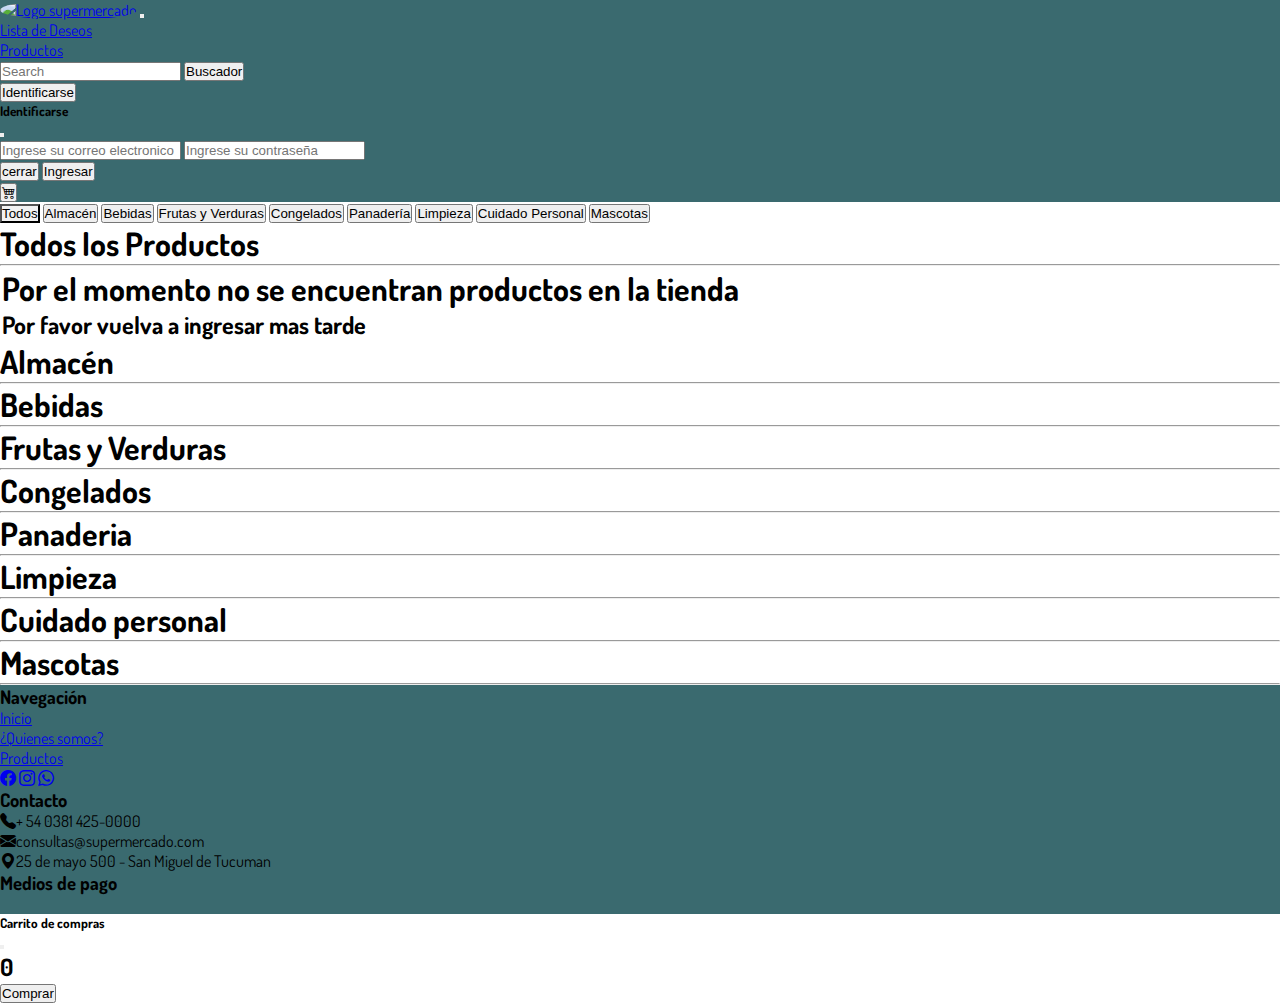
==== commit 19ecc428: "Merge branch 'ingreso' of https://github.com/manu071202/trabajoJsEntrega into ingreso" ====
--- a/index.html
+++ b/index.html
@@ -17,13 +17,14 @@
     />
     <link rel="stylesheet" href="/css/style.css" />
 
-    <title>Pagina principal</title>
+    <title>Supermercado rolling</title>
   </head>
   <body>
     <header>
-      <nav class="navbar navbar-expand-lg navbar-light bg-danger">
-        <div class="container-fluid">
-          <a class="navbar-brand text-light" href="#">Supermercado</a>
+      
+      <nav class=" navbar navbar-expand-lg navbar-light colorNav d-flex d-sm-flex">
+        <div class="container-fluid ">
+          <a class="navbar-brand text-light" href="/index.html"><img src="/img/logo2.png" alt="Logo supermercado" id="logo" class="m-1"></a>
           <button
             class="navbar-toggler"
             type="button"
@@ -41,37 +42,40 @@
                 <a
                   class="nav-link active text-light"
                   aria-current="page"
-                  href="#"
-                  >Categorias</a
+                  href="/pages/error404.html"
+                  >
+                  Lista de Deseos
+                  </a
                 >
               </li>
               <li class="nav-item">
-                <a class="nav-link text-light" href="#">Acerca de</a>
+                <a class="nav-link text-light" href="/pages/error404.html">Productos</a>
               </li>
             </ul>
-            <form class="d-flex mx-lg-auto">
+            <form class="d-flex mb-1">
               <input
                 class="form-control me-2"
                 type="search"
                 placeholder="Search"
                 aria-label="Search"
-                id="search"
+                id="buscador"
               />
               <button
                 class="btn btn-outline-success btn-outline-light"
                 type="submit"
               >
-                Search
+                Buscador
               </button>
             </form>
           </div>
-          <div>
+          <div >
             <button
               type="button"
               class="btn btn-outline-light text-white"
               data-bs-toggle="modal"
               data-bs-target="#exampleModal"
               data-bs-whatever="@mdo"
+              id="btnIdentificar"
             >
               Identificarse
             </button>
@@ -98,17 +102,19 @@
                   </div>
                   <div class="modal-body">
                     <form>
-                      <div class="mb-3">
+                      <div class="row input-group mb-3">
                         <input
                           type="text"
-                          placeholder="ingrese su correo electronico"
+                          placeholder="Ingrese su correo electronico"
                           id="txtCorreo"
                           id="email"
+                          class="border border-secondary p-1 mb-2"
                         />
                         <input
                           type="password"
-                          placeholder="ingrese su contraseña"
+                          placeholder="Ingrese su contraseña"
                           id="txtContraseña"
+                          class="border border-secondary p-1 mb-2"
                         />
                       </div>
                       <div class="modal-footer">
@@ -123,7 +129,10 @@
                           type="button"
                           value="ingresar"
                           id="btnIngresar"
-                        ></button>
+                          class="btn btn-outline-secondary "
+                        >
+                        Ingresar
+                      </button>
                       </div>
                     </form>
                   </div>
@@ -132,26 +141,27 @@
             </div>
           </div>
           <button
-            class="btn btn-outline-light ms-5 me-lg-5"
+            class="btn btn-outline-light ms-auto ms-md-5 me-lg-3"
             type="button"
             data-bs-toggle="offcanvas"
             data-bs-target="#offcanvasRight"
             aria-controls="offcanvasRight"
+            onclick="maquetadoCarrito()"
           >
             <i class="bi bi-cart4"></i>
           </button>
         </div>
-      </nav>
+       </nav>  
     </header>
-    <main class="d-flex align-items-start">
+    <main class="d-flex flex-wrap">
       <section
-        class="nav flex-column nav-pills col-2"
+        class="nav flex-md-column nav-pills col-12 col-md-2"
         id="v-pills-tab"
         role="tablist"
         aria-orientation="vertical"
       >
         <button
-          class="nav-link text-dark py-3 rounded-0 active text-start"
+          class="nav-link flex-grow-1 text-center text-dark py-3 rounded-0 border active"
           id="v-pills-todos-tab"
           data-bs-toggle="pill"
           data-bs-target="#v-pills-todos"
@@ -163,7 +173,7 @@
           Todos
         </button>
         <button
-          class="nav-link text-dark py-3 rounded-0 text-start"
+          class="nav-link flex-grow-1 text-center text-dark py-3 rounded-0 border"
           id="v-pills-almacen-tab"
           data-bs-toggle="pill"
           data-bs-target="#v-pills-almacen"
@@ -175,7 +185,7 @@
           Almacén
         </button>
         <button
-          class="nav-link text-dark py-3 rounded-0 text-start"
+          class="nav-link flex-grow-1 text-center text-dark py-3 rounded-0 border"
           id="v-pills-bebidas-tab"
           data-bs-toggle="pill"
           data-bs-target="#v-pills-bebidas"
@@ -187,7 +197,7 @@
           Bebidas
         </button>
         <button
-          class="nav-link text-dark py-3 rounded-0 text-start"
+          class="nav-link flex-grow-1 text-center text-dark py-3 rounded-0 border"
           id="v-pills-frutasVerduras-tab"
           data-bs-toggle="pill"
           data-bs-target="#v-pills-frutasVerduras"
@@ -199,7 +209,7 @@
           Frutas y Verduras
         </button>
         <button
-          class="nav-link text-dark py-3 rounded-0 text-start"
+          class="nav-link flex-grow-1 text-center text-dark py-3 rounded-0 border"
           id="v-pills-congelados-tab"
           data-bs-toggle="pill"
           data-bs-target="#v-pills-congelados"
@@ -211,7 +221,7 @@
           Congelados
         </button>
         <button
-          class="nav-link text-dark py-3 rounded-0 text-start"
+          class="nav-link flex-grow-1 text-center text-dark py-3 rounded-0 border"
           id="v-pills-panaderia-tab"
           data-bs-toggle="pill"
           data-bs-target="#v-pills-panaderia"
@@ -223,7 +233,7 @@
           Panadería
         </button>
         <button
-          class="nav-link text-dark py-3 rounded-0 text-start"
+          class="nav-link flex-grow-1 text-center text-dark py-3 rounded-0 border"
           id="v-pills-limpieza-tab"
           data-bs-toggle="pill"
           data-bs-target="#v-pills-limpieza"
@@ -235,7 +245,7 @@
           Limpieza
         </button>
         <button
-          class="nav-link text-dark py-3 rounded-0 text-start"
+          class="nav-link flex-grow-1 text-center text-dark py-3 rounded-0 border"
           id="v-pills-cuidadoPersonal-tab"
           data-bs-toggle="pill"
           data-bs-target="#v-pills-cuidadoPersonal"
@@ -247,7 +257,7 @@
           Cuidado Personal
         </button>
         <button
-          class="nav-link text-dark py-3 rounded-0 text-start"
+          class="nav-link flex-grow-1 text-center text-dark py-3 rounded-0 border"
           id="v-pills-mascotas-tab"
           data-bs-toggle="pill"
           data-bs-target="#v-pills-mascotas"
@@ -259,7 +269,7 @@
           Mascotas
         </button>
       </section>
-      <section class="col-10 tab-content" id="v-pills-tabContent">
+      <section class="col-md-10 tab-content" id="v-pills-tabContent">
         <div
           class="tab-pane fade show active"
           id="v-pills-todos"
@@ -272,7 +282,7 @@
             <hr />
           </div>
           <div
-            class="row justify-content-around d-flex flex-wrap justify-content-center align-items-center"
+            class="d-flex flex-wrap justify-content-center align-items-center"
             id="grillaTodos"
           ></div>
         </div>
@@ -288,7 +298,7 @@
             <hr />
           </div>
           <div
-            class="row justify-content-around d-flex flex-wrap justify-content-center align-items-center"
+            class="row d-flex flex-wrap justify-content-center align-items-center"
             id="grillaAlmacen"
           ></div>
         </div>
@@ -304,7 +314,7 @@
             <hr />
           </div>
           <div
-            class="row justify-content-around d-flex flex-wrap justify-content-center align-items-center"
+            class="row d-flex flex-wrap justify-content-center align-items-center"
             id="grillaBebidas"
           ></div>
         </div>
@@ -320,7 +330,7 @@
             <hr />
           </div>
           <div
-            class="row justify-content-around d-flex flex-wrap justify-content-center align-items-center"
+            class="row d-flex flex-wrap justify-content-center align-items-center"
             id="grillaFrutasVerduras"
           ></div>
         </div>
@@ -336,7 +346,7 @@
             <hr />
           </div>
           <div
-            class="row justify-content-around d-flex flex-wrap justify-content-center align-items-center"
+            class="row d-flex flex-wrap justify-content-center align-items-center"
             id="grillaCongelados"
           ></div>
         </div>
@@ -352,7 +362,7 @@
             <hr />
           </div>
           <div
-            class="row justify-content-around d-flex flex-wrap justify-content-center align-items-center"
+            class=" d-flex flex-wrap justify-content-center align-items-center"
             id="grillaPanaderia"
           ></div>
         </div>
@@ -368,7 +378,7 @@
             <hr />
           </div>
           <div
-            class="row justify-content-around d-flex flex-wrap justify-content-center align-items-center"
+            class="row d-flex flex-wrap justify-content-center align-items-center"
             id="grillaLimpieza"
           ></div>
         </div>
@@ -384,7 +394,7 @@
             <hr />
           </div>
           <div
-            class="row justify-content-around d-flex flex-wrap justify-content-center align-items-center"
+            class="row d-flex flex-wrap justify-content-center align-items-center"
             id="grillaCuidadoPersonal"
           ></div>
         </div>
@@ -400,14 +410,14 @@
             <hr />
           </div>
           <div
-            class="row justify-content-around d-flex flex-wrap justify-content-center align-items-center"
+            class="row d-flex flex-wrap justify-content-center align-items-center"
             id="grillaMascotas"
           ></div>
         </div>
       </section>
     </main>
 
-    <footer class="bg-danger text-light">
+    <footer class="colorNav text-light">
       <section class="container d-flex flex-wrap justify-content-between">
         <article class="footerCol pt-4">
           <h3 class="fw-bolder">Navegación</h3>
@@ -420,24 +430,24 @@
             <li class="mb-1">
               <a
                 class="link-light text-decoration-none"
-                href="quienesSomos.html"
+                href="/pages/acercaDeNosotros.html"
                 >¿Quienes somos?</a
               >
             </li>
             <li class="mb-1">
-              <a class="link-light text-decoration-none" href="listaDeseos.html"
-                >Lista de deseos</a
+              <a class="link-light text-decoration-none" href="/pages/error404.html"
+                >Productos</a
               >
             </li>
           </ul>
           <div class="fs-1">
-            <a class="link-light" href="error.html">
+            <a class="link-light" href="/pages/error404.html">
               <i class="bi bi-facebook me-3"></i
             ></a>
-            <a class="link-light" href="error.html"
+            <a class="link-light" href="/pages/error404.html"
               ><i class="bi bi-instagram me-3"></i
             ></a>
-            <a class="link-light" href="error.html"
+            <a class="link-light" href="/pages/error404.html"
               ><i class="bi bi-whatsapp"></i
             ></a>
           </div>
@@ -521,8 +531,19 @@
           aria-label="Close"
         ></button>
       </div>
-      <div id="carritoContainer" class="offcanvas-body"></div>
+      <div id="carritoContainer" class="offcanvas-body">
+      </div>
+      <div class="offcanvas-footer">
+        <div class="col-6 d-flex justify-content-between mb-4 ms-4">
+        <h2 id="total">$0</h2>
+        <a href="pages/error404.html">
+          <button class="btn btn-dark" id="btnComprar">Comprar</button>
+        </a>
+      </div>
+
+      </div>
     </div>
+    <script src="//cdn.jsdelivr.net/npm/sweetalert2@11"></script>
     <script
       src="https://cdn.jsdelivr.net/npm/bootstrap@5.2.0/dist/js/bootstrap.bundle.min.js"
       integrity="sha384-A3rJD856KowSb7dwlZdYEkO39Gagi7vIsF0jrRAoQmDKKtQBHUuLZ9AsSv4jD4Xa"
@@ -530,5 +551,6 @@
     ></script>
     <script src="js/app.js"></script>
     <script src="js/sesion.js"></script>
+    <script src="js/buscador.js"></script>
   </body>
-</html>
+</html>--- a/css/style.css
+++ b/css/style.css
@@ -1,10 +1,55 @@
+@import url("https://fonts.googleapis.com/css2?family=Bebas+Neue&family=Caveat&family=Dosis&family=Inconsolata&family=Montserrat&family=Oswald:wght@400;500&family=Russo+One&family=Satisfy&display=swap");
+
 * {
-  padding: 0;
-  margin: 0;
+  margin: 0px;
+  padding: 0px;
 }
 
-#linkAdmin {
-  text-decoration: none;
+.cardBtn {
+  background-color: #074f55;
+}
+.body {
+  background-color: #d6e0e1;
+}
+.colorNav {
+  background-color: #3a6a6f;
+}
+/* Imagenes */
+.filtroCard {
+  border-radius: 15px;
+  box-shadow: 10px 10px 10px #074f55;
+}
+
+.filtro {
+  display: none;
+}
+
+/* form */
+.mail {
+  border-radius: 6px solid red;
+  background: rgb(189, 180, 180);
+}
+
+#fondo {
+  background-image: url(../img/6140519801883f32249f934232a9136e.jpg);
+  background-repeat: no-repeat;
+  background-size: cover;
+  display: grid;
+}
+
+/* Fuentes */
+
+body {
+  font-family: "Dosis", sans-serif;
+}
+
+/* card Nosotros */
+
+.NostrosCard {
+  background-color: #074f55;
+  color: #ffffff;
+  box-shadow: 10px 10px 10px gray;
+  margin: 0.5rem;
 }
 
 /* Modificacion para eliminar el overflow que tenia la parte donde se muestran los productos en el index */
@@ -16,10 +61,36 @@
 .nav-pills .show > .nav-link {
   background-color: #f2f2f2;
 }
+
+/* Pagina  Acerca de nosotros*/
+#fondo {
+  background-image: url(../img/6140519801883f32249f934232a9136e.jpg);
+  background-repeat: no-repeat;
+  background-size: cover;
+  display: grid;
+}
+
+/* card Nosotros */
+.NostrosCard {
+  background-color: #074f55;
+  color: #ffffff;
+  box-shadow: 10px 10px 10px gray;
+  margin: 0.5rem;
+}
+
 /* Ancho de cada columna del footer */
 .footerCol {
   width: 30%;
 }
+#logo {
+  border: none;
+  border-radius: 50%;
+  width: 50%;
+}
+#grillaTodos{
+  padding: 0.1rem;
+}
+
 
 /* Responsive para tablets */
 @media screen and (min-width: 769px) and (max-width: 993px) {
@@ -31,7 +102,26 @@
 /* Responsive para celulares */
 @media all and (max-width: 768px) {
   /* Ancho de cada columna del footer */
+ 
   .footerCol {
     width: 96%;
   }
 }
+
+@media all and (max-width: 500px){
+
+  .navCarrito{
+    margin-top: 10px;
+    position: relative;
+    left: -25px;
+    top: -5px;
+  }
+}
+
+@media all and (max-width: 272px){
+
+  .navCarrito{
+    position: relative;
+    left: -3rem;
+  }
+}
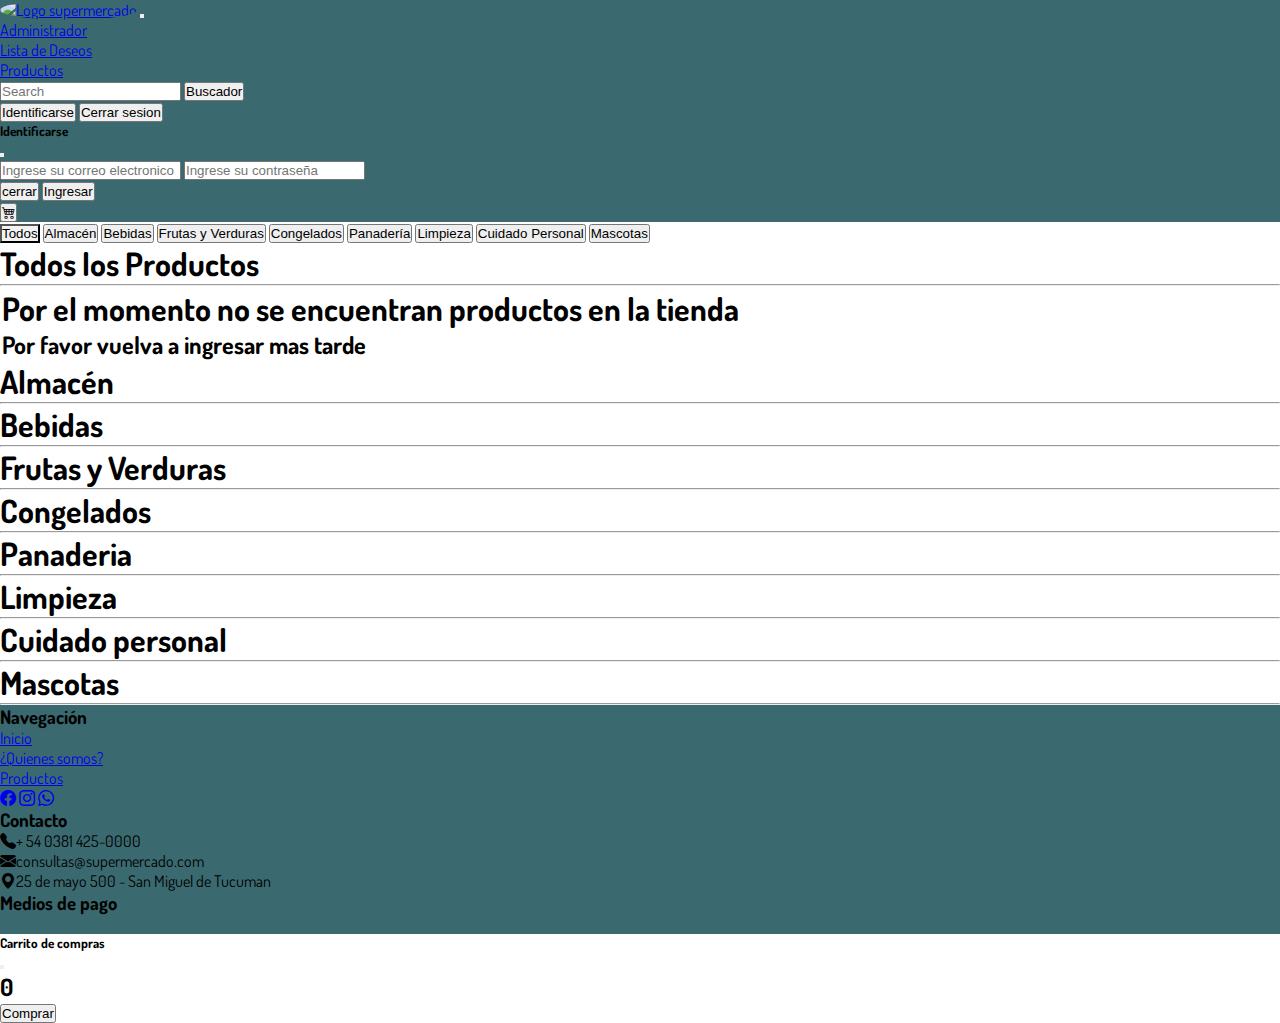
==== commit 42e241ed: "Añadimos botones para cerrar sesion y agregamos un rol de usuario activo para cuando iniciamos sesio" ====
--- a/index.html
+++ b/index.html
@@ -40,6 +40,16 @@
             <ul class="navbar-nav mb-2 mb-lg-0">
               <li class="nav-item">
                 <a
+            type="button"
+            class="d-none"
+            id="btnAdministrador"
+            href="/pages/administrador.html"
+          >
+            Administrador
+        </a>
+      </li>
+              <li class="nav-item">
+                <a
                   class="nav-link active text-light"
                   aria-current="page"
                   href="/pages/error404.html"
@@ -47,6 +57,7 @@
                   Lista de Deseos
                   </a
                 >
+               
               </li>
               <li class="nav-item">
                 <a class="nav-link text-light" href="/pages/error404.html">Productos</a>
@@ -60,15 +71,20 @@
                 aria-label="Search"
                 id="buscador"
               />
+              <a href="/pages/error404.html">
               <button
                 class="btn btn-outline-success btn-outline-light"
-                type="submit"
+                type="button"
+                href="/pages/error404.html"
               >
                 Buscador
+            
               </button>
+              </a>
             </form>
           </div>
           <div >
+            
             <button
               type="button"
               class="btn btn-outline-light text-white"
@@ -79,6 +95,15 @@
             >
               Identificarse
             </button>
+            <button
+            type="button"
+            class="d-none"
+            onclick="cerrarSesion()"
+            id="btnCerrarSesion"
+          >
+            Cerrar sesion
+          </button>
+          
 
             <div
               class="modal fade"
@@ -534,7 +559,7 @@
       <div id="carritoContainer" class="offcanvas-body">
       </div>
       <div class="offcanvas-footer">
-        <div class="col-6 d-flex justify-content-between mb-4 ms-4">
+        <div class="d-flex justify-content-around mb-4">
         <h2 id="total">$0</h2>
         <a href="pages/error404.html">
           <button class="btn btn-dark" id="btnComprar">Comprar</button>
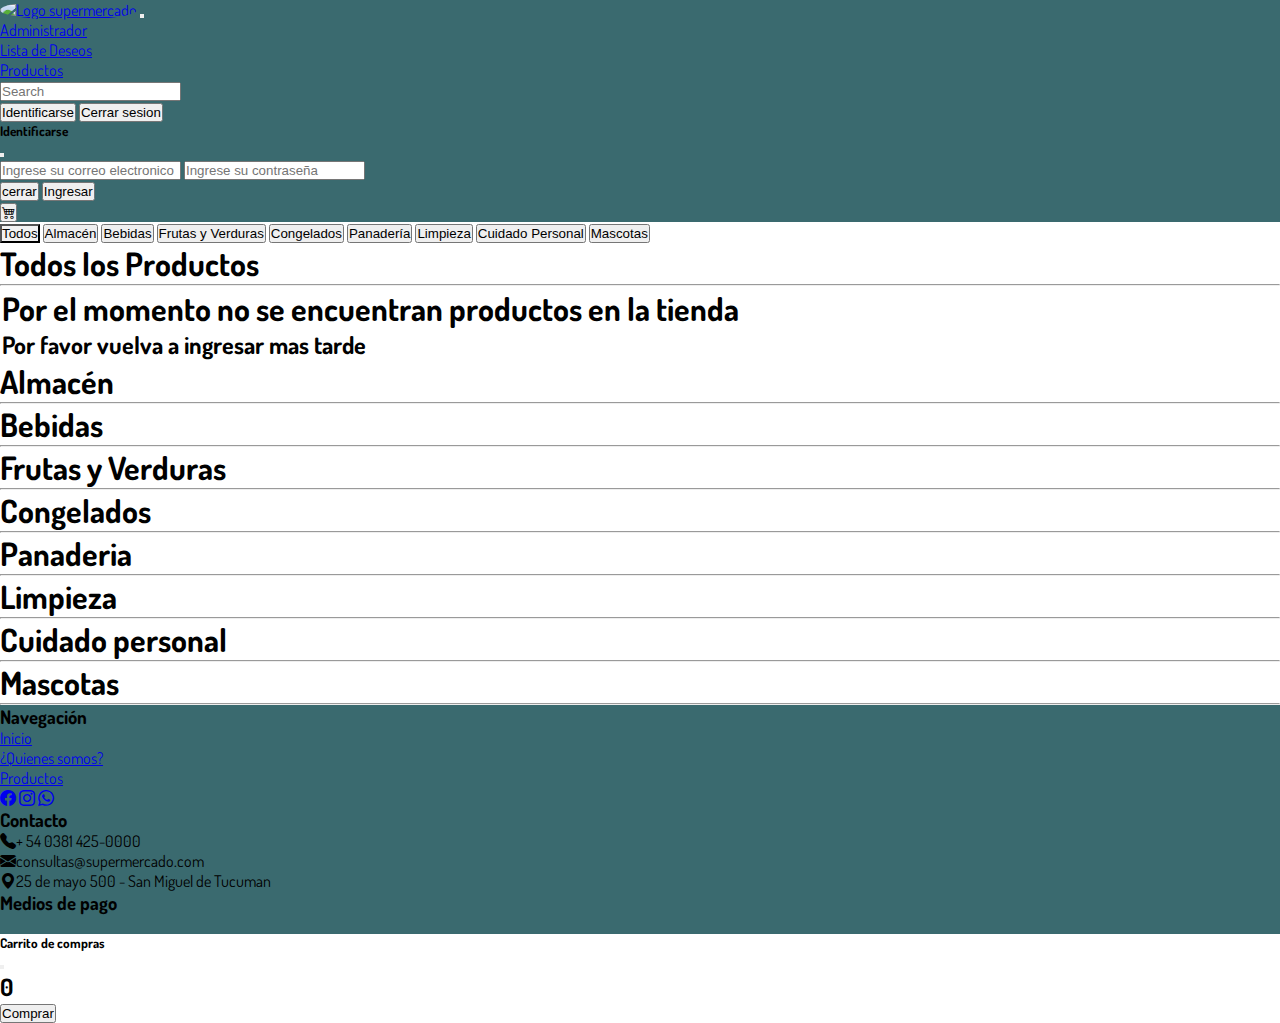
==== commit 7f632a68: "Agregue funcion para que el usuario se mantenga conectado" ====
--- a/index.html
+++ b/index.html
@@ -72,14 +72,6 @@
                 id="buscador"
               />
               <a href="/pages/error404.html">
-              <button
-                class="btn btn-outline-success btn-outline-light"
-                type="button"
-                href="/pages/error404.html"
-              >
-                Buscador
-            
-              </button>
               </a>
             </form>
           </div>
